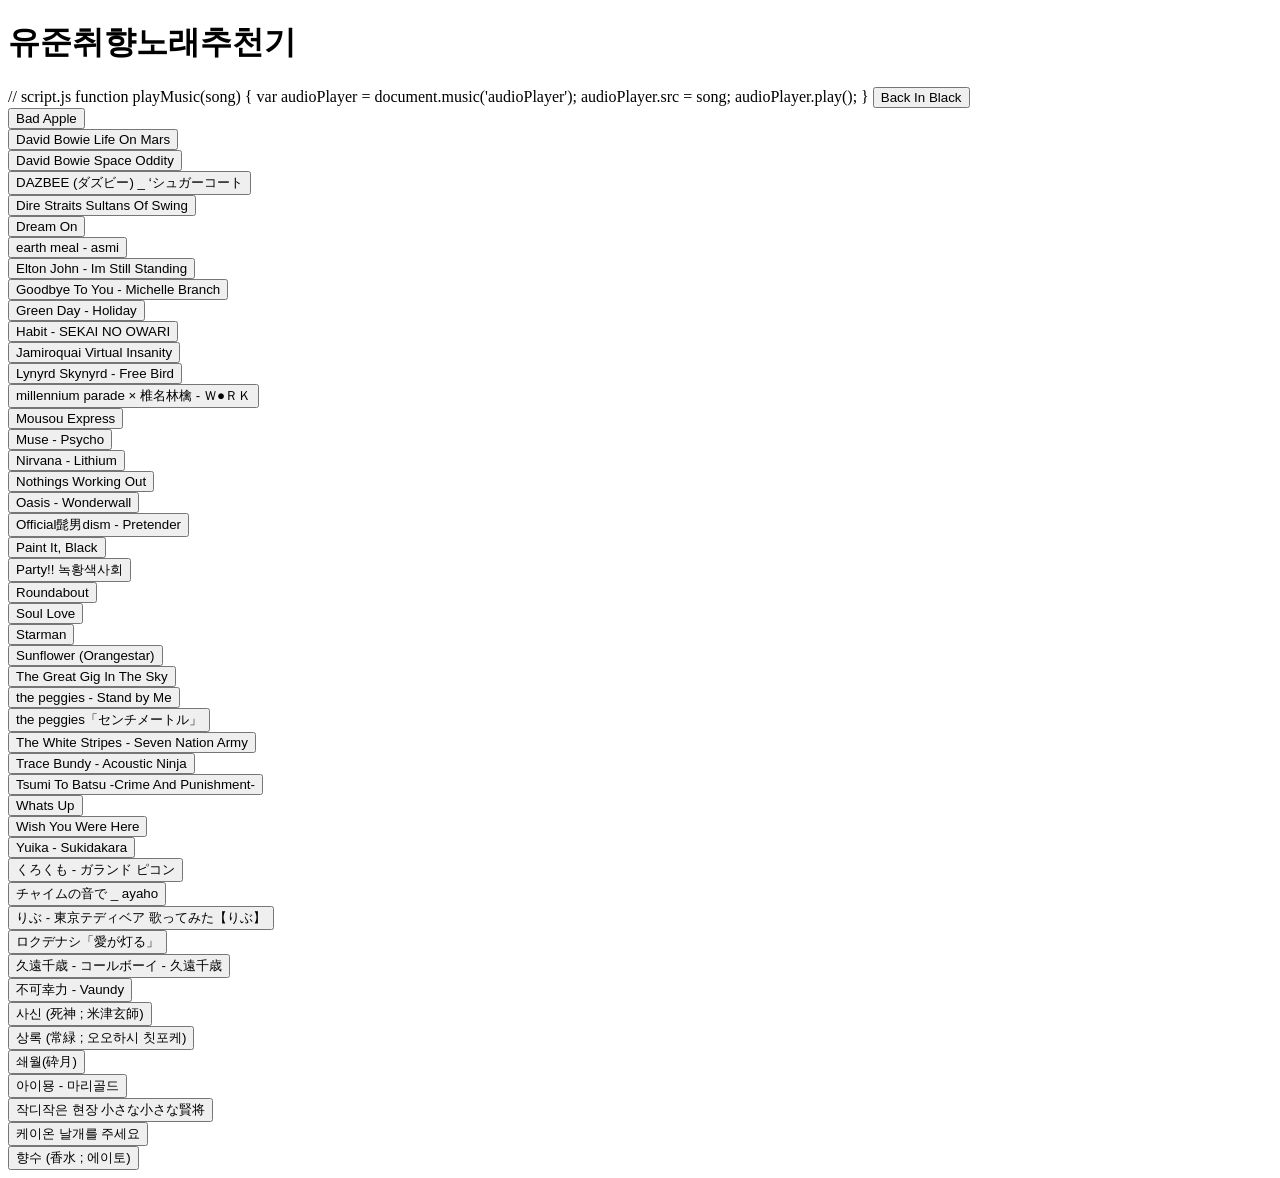
==== index.html @ b5a28b1a "Update index.html" ====
<!DOCTYPE html>
<html lang="en">
<head>
    <meta charset="UTF-8">
    <meta name="viewport" content="width=device-width, initial-scale=1.0">
    <title>유준취향노래추천기</title>
    <link rel="stylesheet" href="styles.css">
</head>
<body>
    <h1>유준취향노래추천기</h1>
    // script.js
function playMusic(song) {
    var audioPlayer = document.music('audioPlayer');
    audioPlayer.src = song;
    audioPlayer.play();
}

    <button onclick="playMusic('Back In Black.mp3')">Back In Black</button><br>
    <button onclick="playMusic('Bad Apple.mp3')">Bad Apple</button><br>
    <button onclick="playMusic('David Bowie  Life On Mars.mp3')">David Bowie  Life On Mars</button><br>
<button onclick="playMusic('David Bowie  Space Oddity.mp3')">David Bowie  Space Oddity</button><br>
<button onclick="playMusic('DAZBEE (ダズビー) _ ‘シュガーコート.mp3')">DAZBEE (ダズビー) _ ‘シュガーコート</button><br>
<button onclick="playMusic('Dire Straits  Sultans Of Swing.mp3')">Dire Straits  Sultans Of Swing</button><br>
<button onclick="playMusic('Dream On.mp3')">Dream On</button><br>
<button onclick="playMusic('earth meal - asmi.mp3')">earth meal - asmi</button><br>
<button onclick="playMusic('Elton John - Im Still Standing.mp3')">Elton John - Im Still Standing</button><br>
<button onclick="playMusic('Goodbye To You - Michelle Branch.mp3')">Goodbye To You - Michelle Branch</button><br>
<button onclick="playMusic('Green Day - Holiday.mp3')">Green Day - Holiday</button><br>
<button onclick="playMusic('Habit - SEKAI NO OWARI.mp3')">Habit - SEKAI NO OWARI</button><br>
<button onclick="playMusic('Jamiroquai  Virtual Insanity.mp3')">Jamiroquai  Virtual Insanity</button><br>
<button onclick="playMusic('Lynyrd Skynyrd - Free Bird.mp3')">Lynyrd Skynyrd - Free Bird</button><br>
<button onclick="playMusic('millennium parade × 椎名林檎 - Ｗ●ＲＫ.mp3')">millennium parade × 椎名林檎 - Ｗ●ＲＫ</button><br>
<button onclick="playMusic('Mousou Express.mp3')">Mousou Express</button><br>
<button onclick="playMusic('Muse - Psycho.mp3')">Muse - Psycho</button><br>
<button onclick="playMusic('Nirvana - Lithium.mp3')">Nirvana - Lithium</button><br>
<button onclick="playMusic('Nothings Working Out.mp3')">Nothings Working Out</button><br>
<button onclick="playMusic('Oasis - Wonderwall.mp3')">Oasis - Wonderwall</button><br>
<button onclick="playMusic('Official髭男dism - Pretender.mp3')">Official髭男dism - Pretender</button><br>
<button onclick="playMusic('Paint It, Black.mp3')">Paint It, Black</button><br>
<button onclick="playMusic('Party!!  녹황색사회.mp3')">Party!!  녹황색사회</button><br>
<button onclick="playMusic('Roundabout.mp3')">Roundabout</button><br>
<button onclick="playMusic('Soul Love.mp3')">Soul Love</button><br>
<button onclick="playMusic('Starman.mp3')">Starman</button><br>
<button onclick="playMusic('Sunflower (Orangestar).mp3')">Sunflower (Orangestar)</button><br>
<button onclick="playMusic('The Great Gig In The Sky.mp3')">The Great Gig In The Sky</button><br>
<button onclick="playMusic('the peggies - Stand by Me.mp3')">the peggies - Stand by Me</button><br>
<button onclick="playMusic('the peggies「センチメートル」.mp3')">the peggies「センチメートル」</button><br>
<button onclick="playMusic('The White Stripes - Seven Nation Army.mp3')">The White Stripes - Seven Nation Army</button><br>
<button onclick="playMusic('Trace Bundy -  Acoustic Ninja.mp3')">Trace Bundy -  Acoustic Ninja</button><br>
<button onclick="playMusic('Tsumi To Batsu -Crime And Punishment-.mp3')">Tsumi To Batsu -Crime And Punishment-</button><br>
<button onclick="playMusic('Whats Up.mp3')">Whats Up</button><br>
<button onclick="playMusic('Wish You Were Here.mp3')">Wish You Were Here</button><br>
<button onclick="playMusic('Yuika - Sukidakara.mp3')">Yuika - Sukidakara</button><br>
<button onclick="playMusic('くろくも - ガランド  ピコン.mp3')">くろくも - ガランド  ピコン</button><br>
<button onclick="playMusic('チャイムの音で _ ayaho.mp3')">チャイムの音で _ ayaho</button><br>
<button onclick="playMusic('りぶ  - 東京テディベア 歌ってみた【りぶ】.mp3')">りぶ  - 東京テディベア 歌ってみた【りぶ】</button><br>
<button onclick="playMusic('ロクデナシ「愛が灯る」.mp3')">ロクデナシ「愛が灯る」</button><br>
<button onclick="playMusic('久遠千歳 - コールボーイ - 久遠千歳.mp3')">久遠千歳 - コールボーイ - 久遠千歳</button><br>
<button onclick="playMusic('不可幸力 - Vaundy.mp3')">不可幸力 - Vaundy</button><br>
<button onclick="playMusic('사신 (死神 ; 米津玄師).mp3')">사신 (死神 ; 米津玄師)</button><br>
<button onclick="playMusic('상록 (常緑 ; 오오하시 칫포케).mp3')">상록 (常緑 ; 오오하시 칫포케)</button><br>
<button onclick="playMusic('쇄월(砕月).mp3')">쇄월(砕月)</button><br>
<button onclick="playMusic('아이묭 - 마리골드.mp3')">아이묭 - 마리골드</button><br>
<button onclick="playMusic('작디작은 현장 小さな小さな賢将.mp3')">작디작은 현장 小さな小さな賢将</button><br>
<button onclick="playMusic('케이온 날개를 주세요.mp3')">케이온 날개를 주세요</button><br>
<button onclick="playMusic('향수 (香水 ; 에이토).mp3')">향수 (香水 ; 에이토)</button><br>


    <audio id="playMusic"></audio>
    
    <script src="index.js"></script>
</body>
</html>
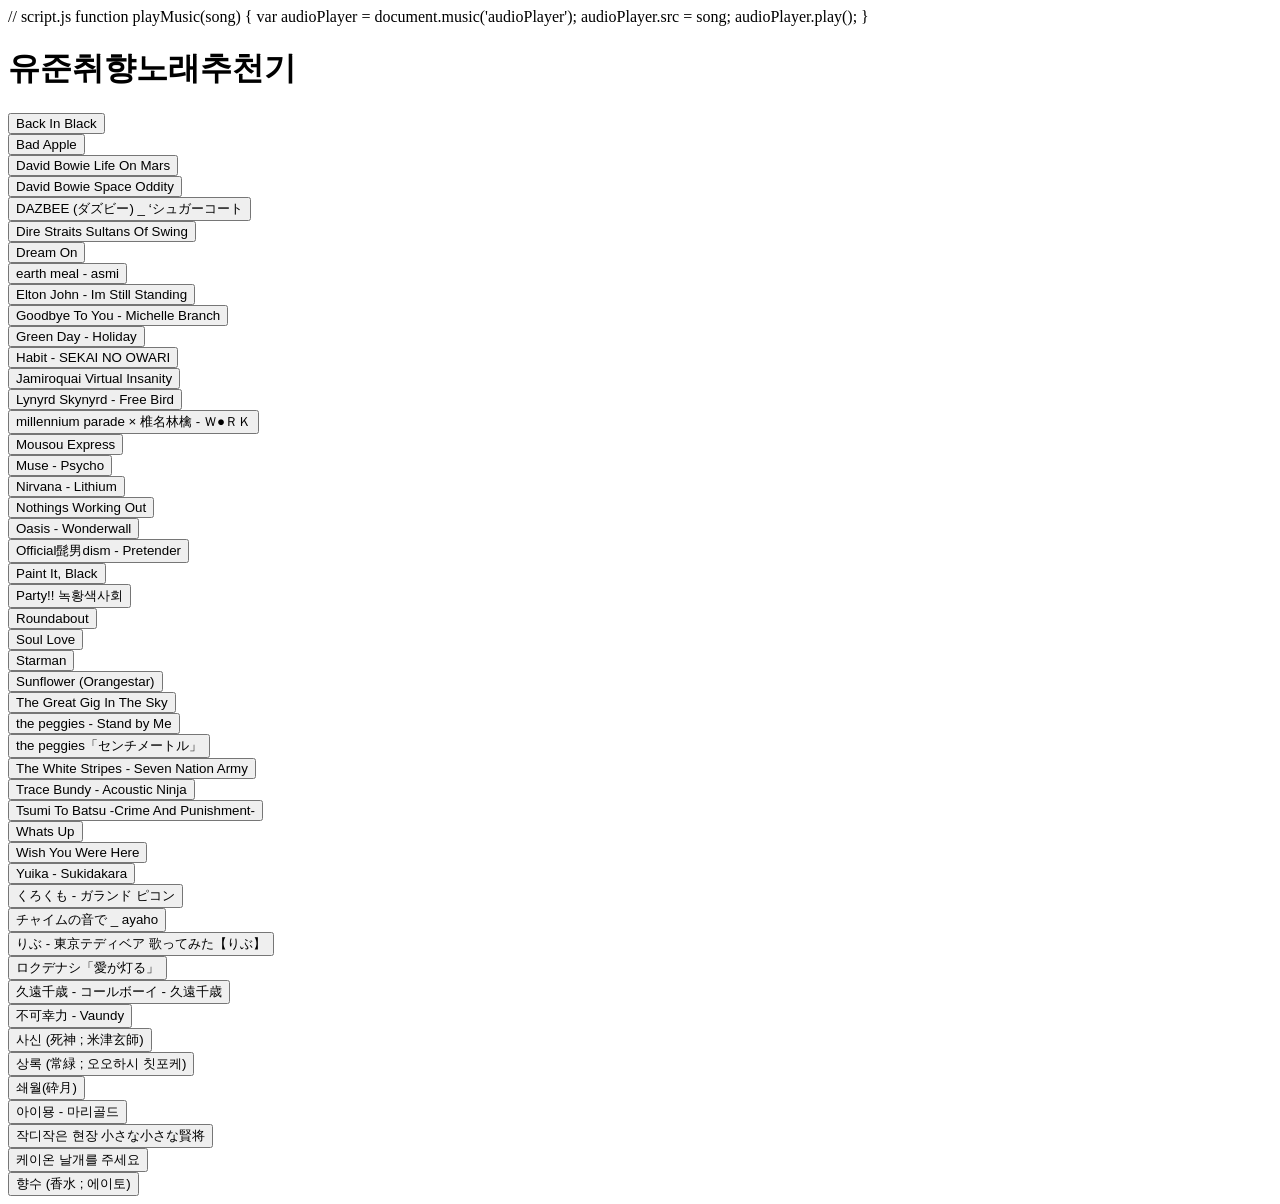
==== commit 4c918755: "Update index.html" ====
--- a/index.html
+++ b/index.html
@@ -1,5 +1,12 @@
 <!DOCTYPE html>
 <html lang="en">
+    // script.js
+function playMusic(song) {
+    var audioPlayer = document.music('audioPlayer');
+    audioPlayer.src = song;
+    audioPlayer.play();
+}
+
 <head>
     <meta charset="UTF-8">
     <meta name="viewport" content="width=device-width, initial-scale=1.0">
@@ -8,12 +15,6 @@
 </head>
 <body>
     <h1>유준취향노래추천기</h1>
-    // script.js
-function playMusic(song) {
-    var audioPlayer = document.music('audioPlayer');
-    audioPlayer.src = song;
-    audioPlayer.play();
-}
 
     <button onclick="playMusic('Back In Black.mp3')">Back In Black</button><br>
     <button onclick="playMusic('Bad Apple.mp3')">Bad Apple</button><br>
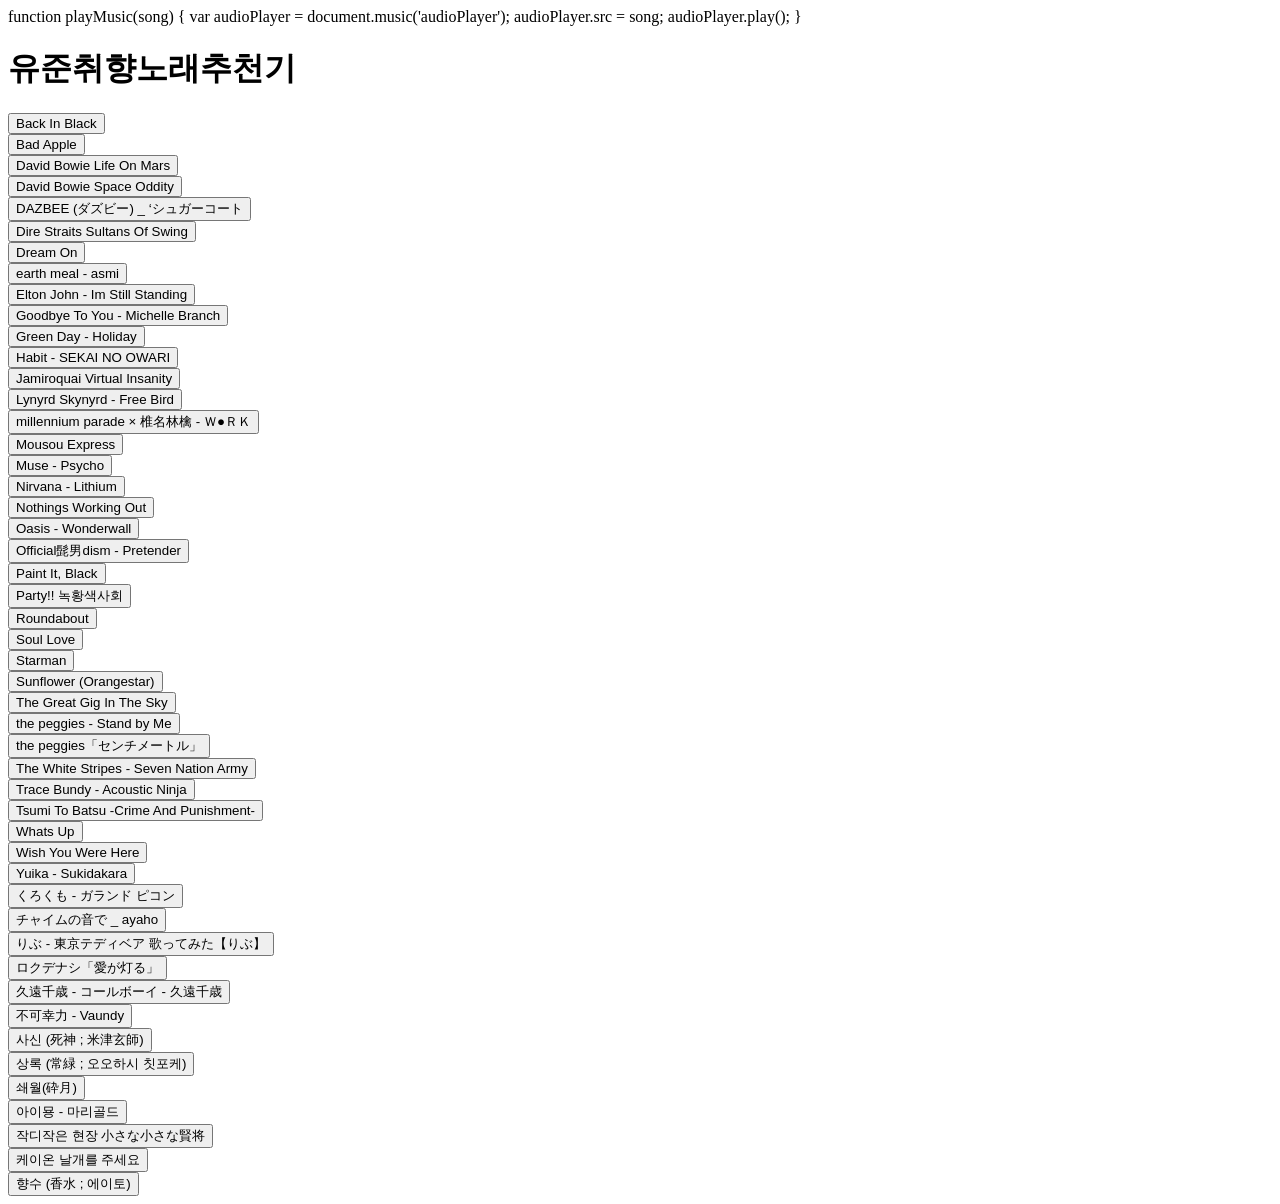
==== commit 5ae85446: "Update index.html" ====
--- a/index.html
+++ b/index.html
@@ -1,11 +1,12 @@
 <!DOCTYPE html>
 <html lang="en">
-    // script.js
+    
 function playMusic(song) {
     var audioPlayer = document.music('audioPlayer');
     audioPlayer.src = song;
     audioPlayer.play();
 }
+
 
 <head>
     <meta charset="UTF-8">
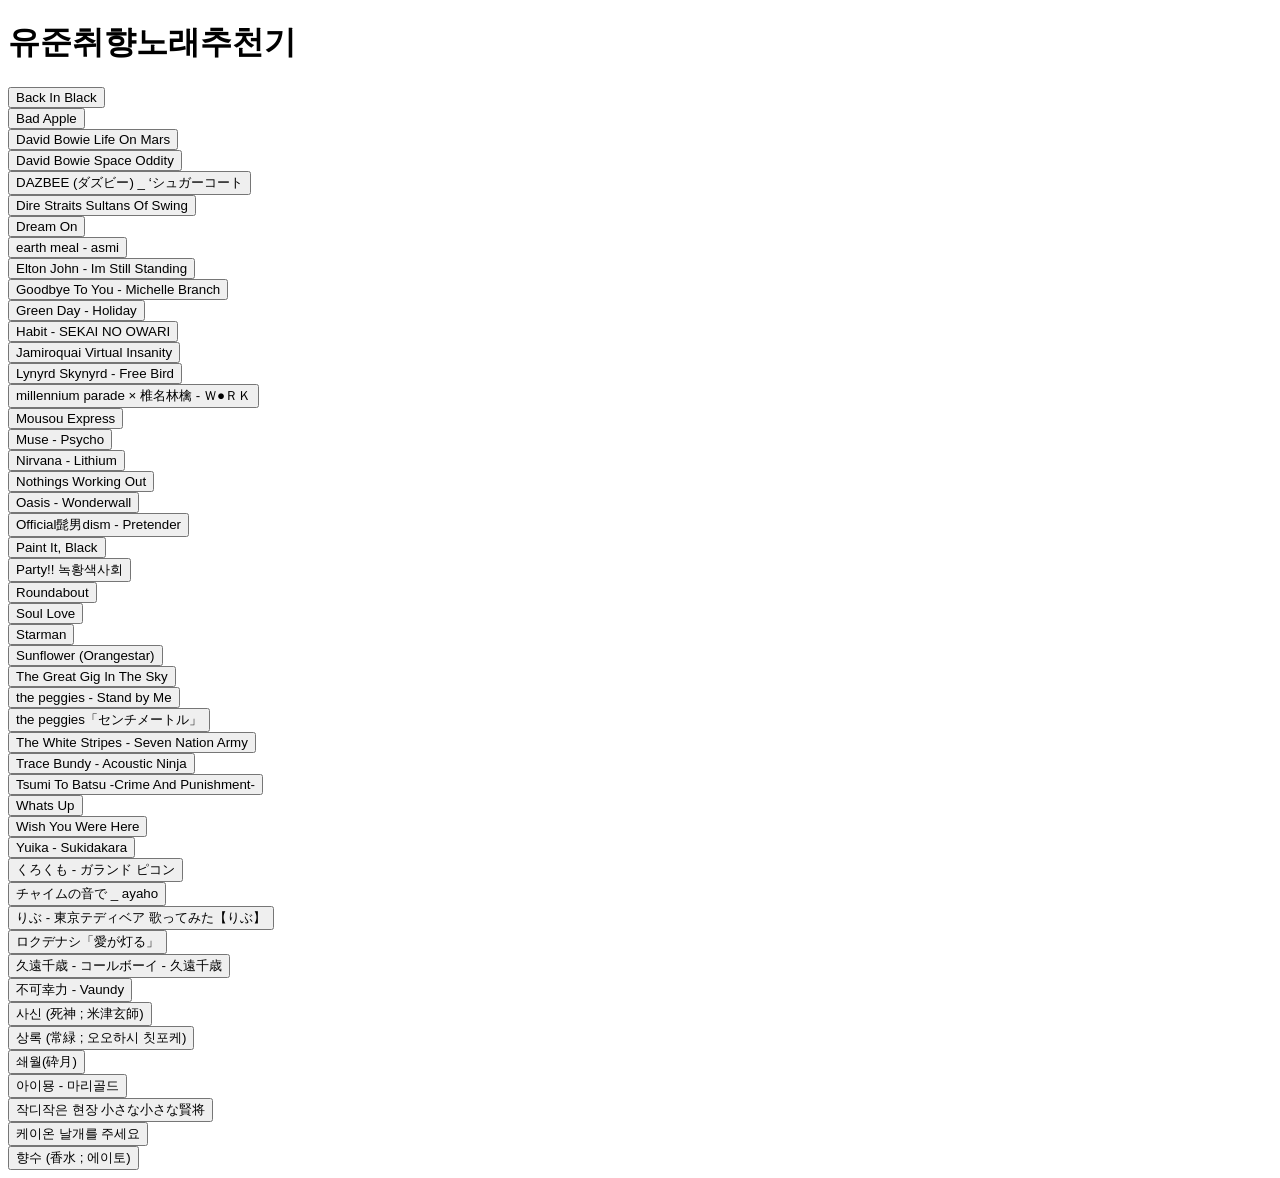
==== commit c15e273a: "Update index.html" ====
--- a/index.html
+++ b/index.html
@@ -1,11 +1,6 @@
 <!DOCTYPE html>
 <html lang="en">
-    
-function playMusic(song) {
-    var audioPlayer = document.music('audioPlayer');
-    audioPlayer.src = song;
-    audioPlayer.play();
-}
+
 
 
 <head>
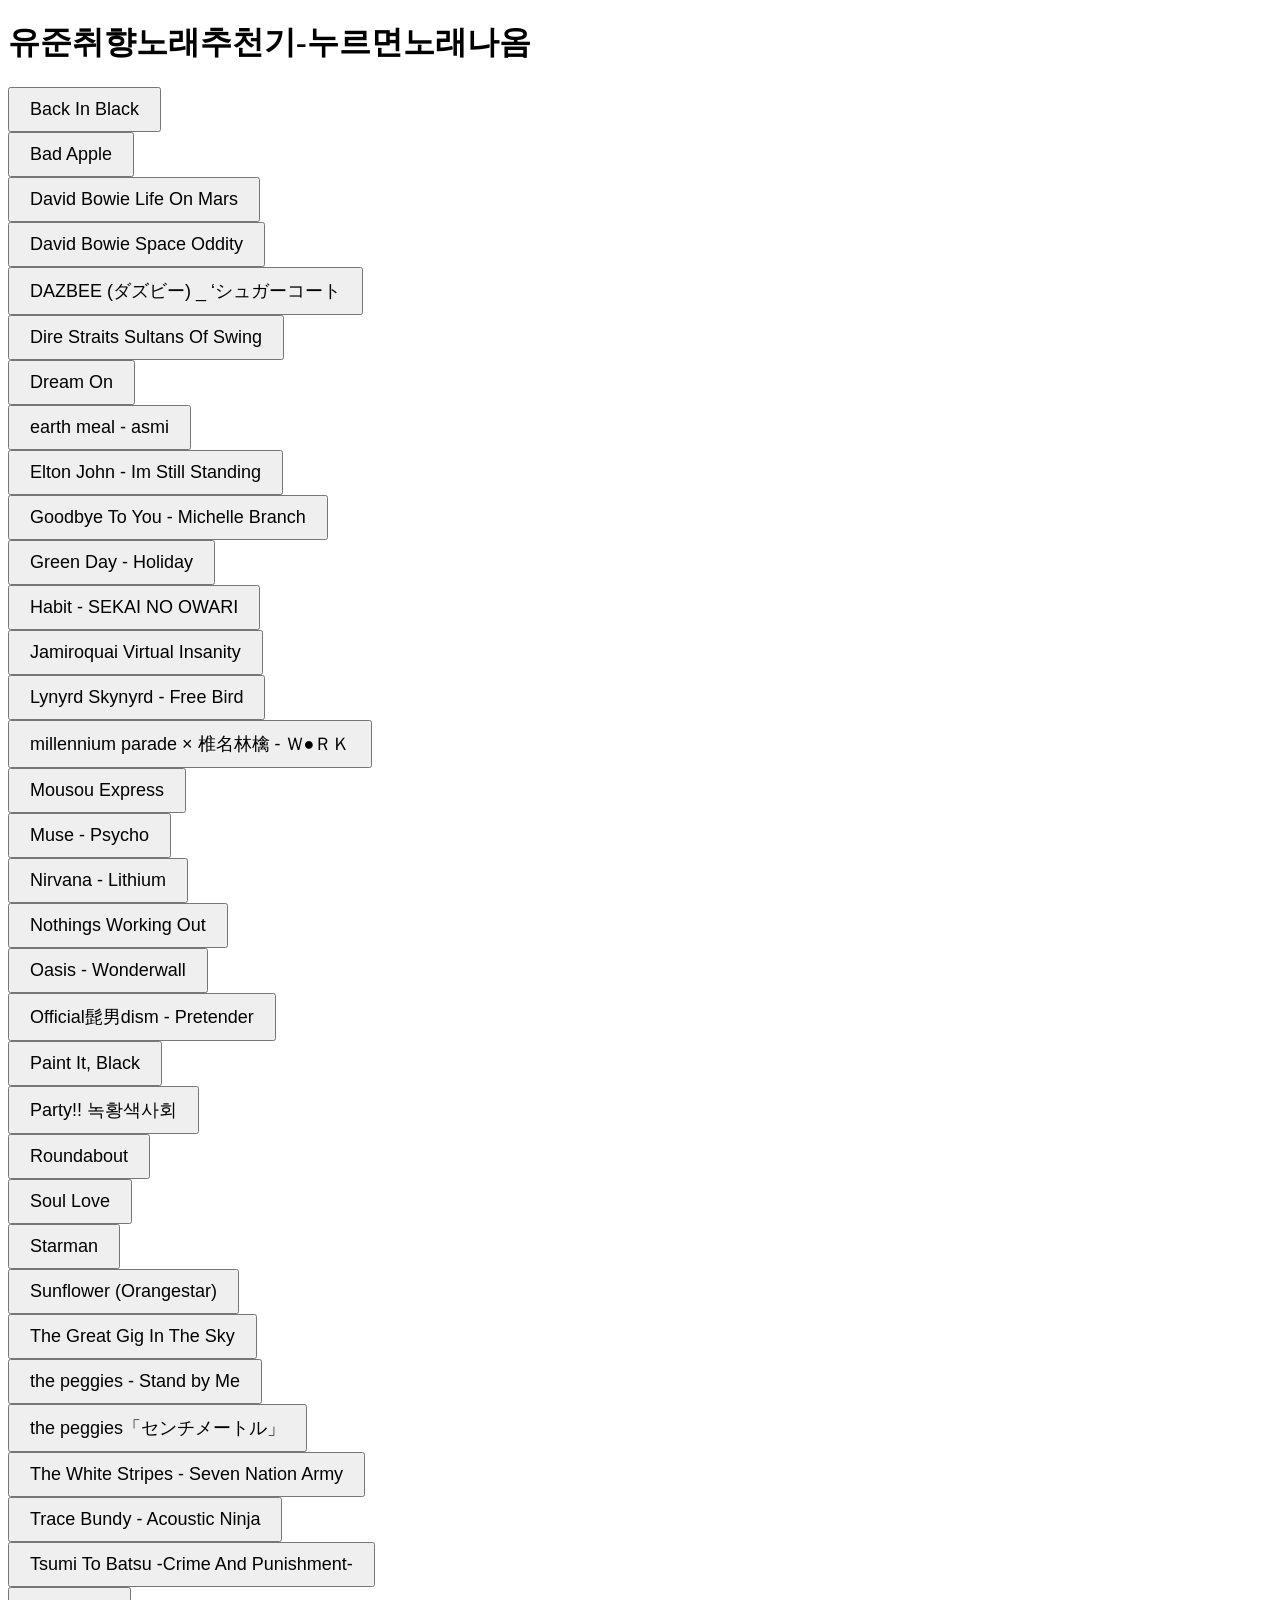
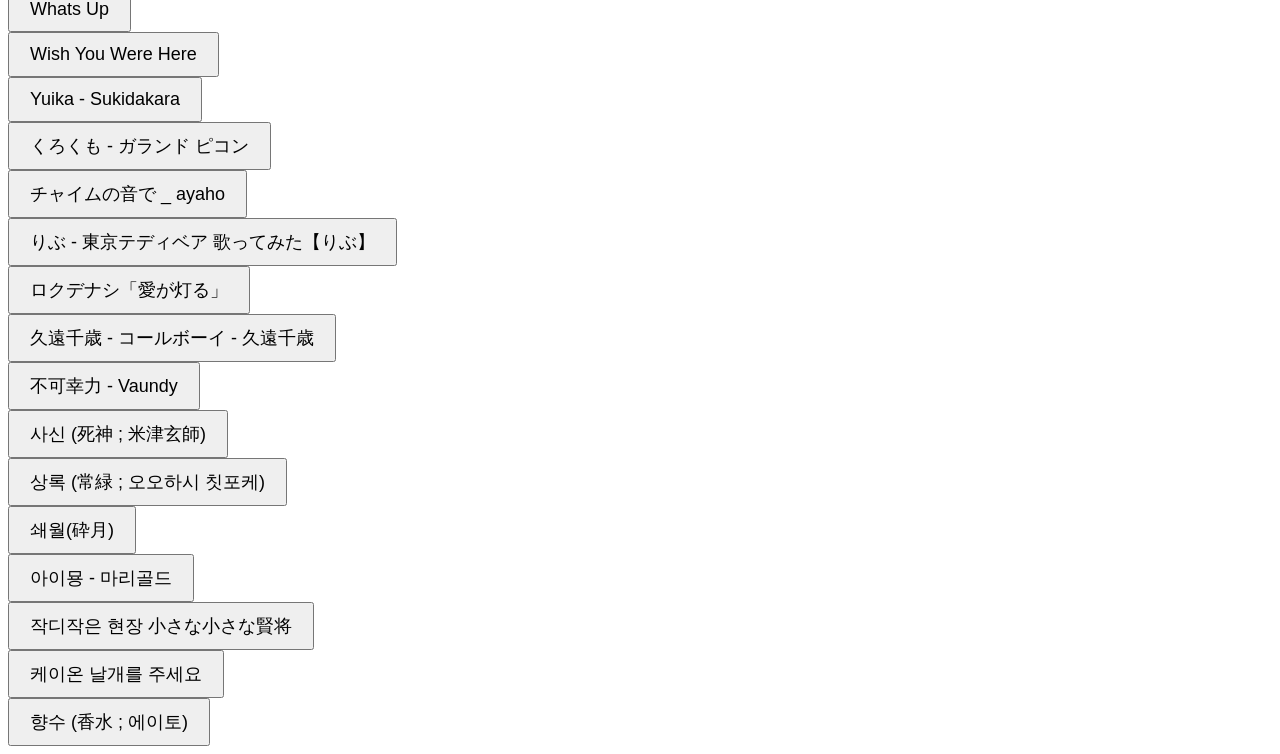
==== commit 8011a791: "Update index.html" ====
--- a/index.html
+++ b/index.html
@@ -1,17 +1,14 @@
 <!DOCTYPE html>
 <html lang="en">
-
-
-
 <head>
     <meta charset="UTF-8">
     <meta name="viewport" content="width=device-width, initial-scale=1.0">
-    <title>유준취향노래추천기</title>
+    <title>유준취향노래추천기-누르면노래나옴</title>
     <link rel="stylesheet" href="styles.css">
+   
 </head>
 <body>
-    <h1>유준취향노래추천기</h1>
-
+    <h1>유준취향노래추천기-누르면노래나옴</h1>
     <button onclick="playMusic('Back In Black.mp3')">Back In Black</button><br>
     <button onclick="playMusic('Bad Apple.mp3')">Bad Apple</button><br>
     <button onclick="playMusic('David Bowie  Life On Mars.mp3')">David Bowie  Life On Mars</button><br>
@@ -63,8 +60,8 @@
 <button onclick="playMusic('향수 (香水 ; 에이토).mp3')">향수 (香水 ; 에이토)</button><br>
 
 
-    <audio id="playMusic"></audio>
+  <audio id="audioPlayer"></audio>
     
-    <script src="index.js"></script>
+    <script src="script.js"></script>
 </body>
 </html>
--- a/styles.css
+++ b/styles.css
@@ -0,0 +1,5 @@
+/* styles.css */
+button {
+    padding: 10px 20px;
+    font-size: 18px;
+}
